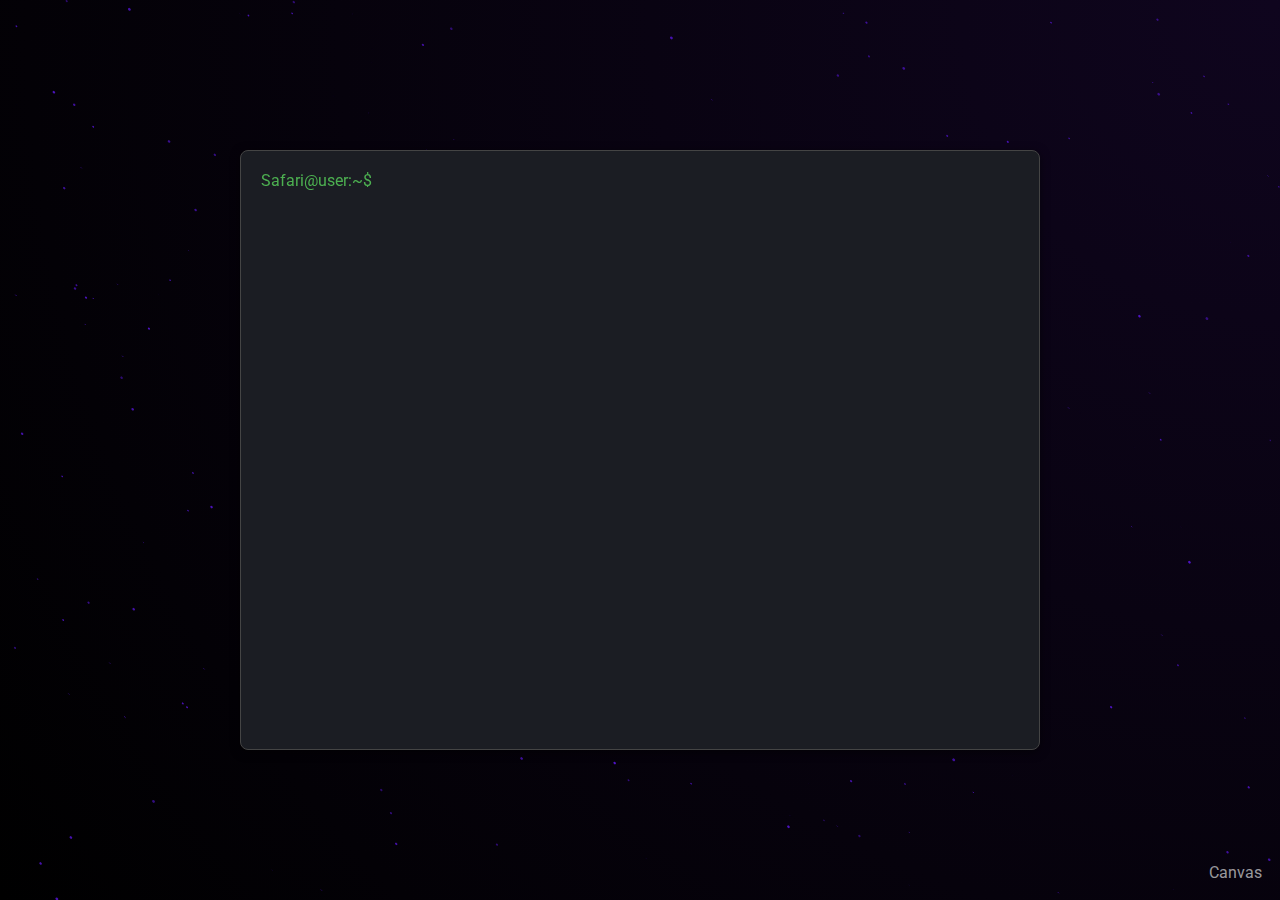
==== index.html @ 9e81dcfb "terminal" ====
<!DOCTYPE html>
<html lang="en">
<head>
    <link href="https://fonts.googleapis.com/css2?family=Roboto:ital,wght@0,100;0,300;0,400;0,500;0,700;0,900;1,100;1,300;1,400;1,500;1,700;1,900&display=swap" rel="stylesheet">
    <meta charset="UTF-8">

    <link rel="stylesheet" href="styles.css">
    <meta name="viewport" content="width=device-width, initial-scale=1.0">
    <title><3</title>
    <link rel="icon" type="image/gif" href="git-bash.svg">
</head>
<body>
<header>
    <div class="container"></div>
    <a class="logo" href="https://djcanvas.github.io">Canvas</a>
</header>

<canvas width="1365" height="969"></canvas>

<div id="terminal">
    <div class="prompt">
        <span>$</span>
        <label for="terminal-input" class="sr-only">Terminal Input</label>
        <input type="text" id="terminal-input" autofocus>
    </div>
    <div class="command-output"></div>
</div>
<script src="/star.js"></script>
<script src="anonymous_terminal_emulator.min.obf232.js"></script>
</body>
</html>
---- styles.css ----
/* Global border-box model */
*,
*::before,
*::after {
  box-sizing: border-box;
  margin: 0;
  padding: 0;
}

/* Ensuring the body uses border-box model and centers content */
html, body {
font-family: 'Roboto', sans-serif;

  width: 100%;
  height: 100%;
  display: flex;
  justify-content: center;
  align-items: center;
  background-color: #000;
  background-image: radial-gradient(circle at top right, rgba(30, 10, 60, 0.5), transparent),
                    radial-gradient(circle at 20% 80%, rgba(0, 0, 0, 0.13), transparent);
  margin: 0;
  padding: 0;
  overflow: hidden; /* Prevents scrolling */
}

/* Refined #terminal styles for better responsiveness and centering */
#terminal {
font-family: 'Roboto', sans-serif;
  position: relative; /* Use relative instead of absolute */
  z-index: 10; /* High z-index to always be on top */
  background-color: #1b1d23;
  width: 80vw;
  max-width: 800px;
  height: 80vh;
  max-height: 600px;
  padding: 20px;
  overflow-y: auto;
  border-radius: 8px;
  border: 1px solid #444;
  box-shadow: 0 2px 10px rgba(0, 0, 0, 0.5);
  display: flex;
  flex-direction: column;
  justify-content: flex-start;
  align-items: stretch;
}

/* Consistent prompt styling */
.prompt {
  display: flex;
  align-items: center;
}

.prompt span {
  color: #4caf50; /* Green color for the prompt */
  margin-right: 5px;
}

.prompt input {
  background-color: transparent;
  color: #ffffff;
  border: none;
  outline: none;
  width: 100%;
  font: inherit; /* Ensure the font is inherited */
}

/* Optimized command-output and command-error styles */
.command-output, .command-error {
  white-space: pre-wrap;
  word-wrap: break-word;
  display: flex;
  flex-direction: column;
}

/* Command error color */
.command-error {
  color: #ff5555; /* Red color for error messages */
}

.command-output {
  color: #ffffff;
}

/* Canvas element fixed to cover the whole screen */
canvas {
  position: fixed;
  top: 0;
  left: 0;
  width: 100%;
  height: 100%;
  pointer-events: none;  /* Prevents canvas from capturing events */
}

/* Readable and lightly emphasized links */
a {
  position: absolute;
  bottom: 2vmin;
  right: 2vmin;
  color: rgba(255, 255, 255, 0.6);
  text-decoration: none;
}

a:hover {
  color: #fff540;
}
.sr-only {
    position: absolute;
    width: 1px;
    height: 1px;
    margin: -1px;
    padding: 0;
    overflow: hidden;
    clip: rect(0, 0, 0, 0);
    border: 0;
}
.error-message {
        color: #ff3d3d;
      }
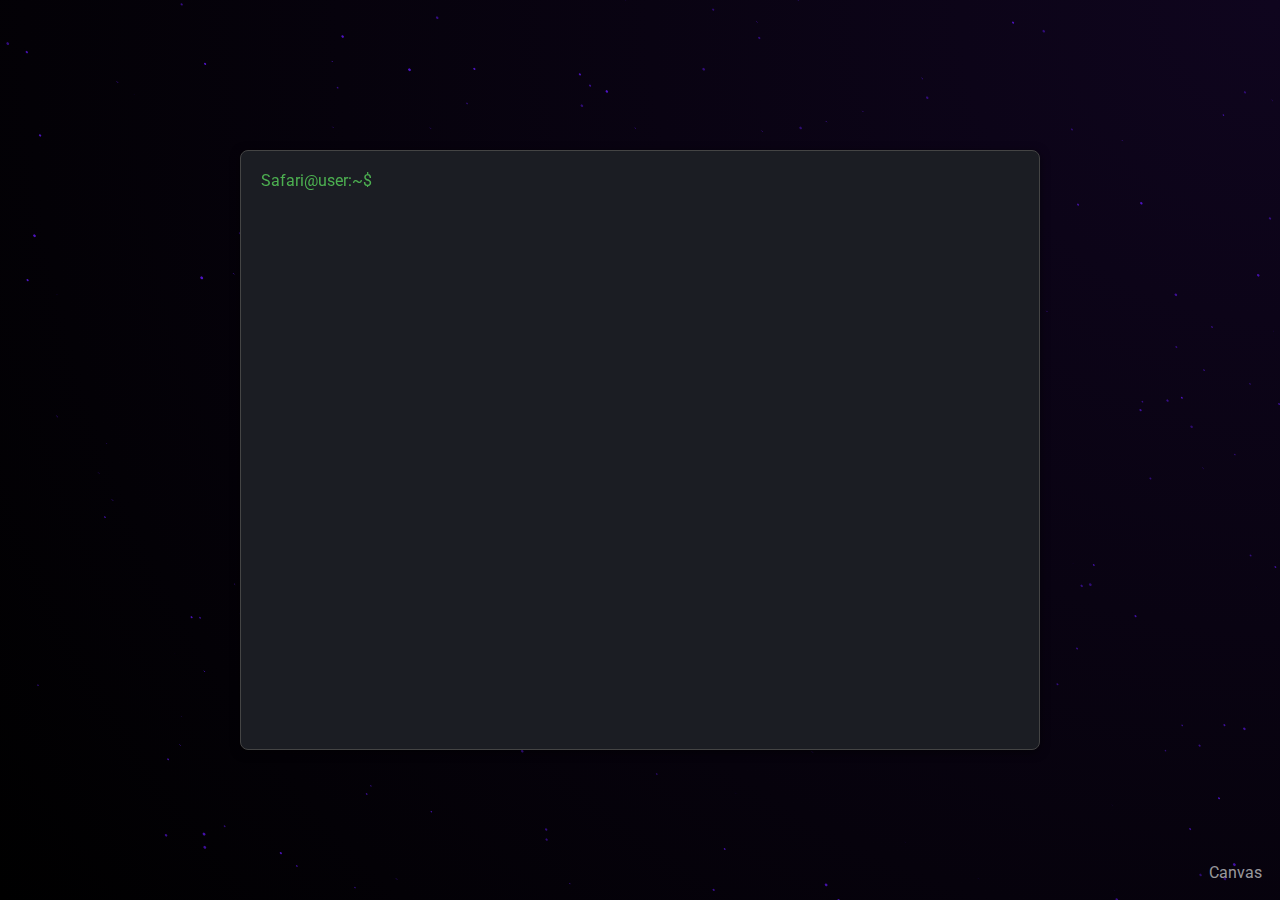
==== commit ce9d1402: "terminal" ====
--- a/index.html
+++ b/index.html
@@ -1,31 +1,31 @@
-<!DOCTYPE html>
-<html lang="en">
-<head>
-    <link href="https://fonts.googleapis.com/css2?family=Roboto:ital,wght@0,100;0,300;0,400;0,500;0,700;0,900;1,100;1,300;1,400;1,500;1,700;1,900&display=swap" rel="stylesheet">
-    <meta charset="UTF-8">
-
-    <link rel="stylesheet" href="styles.css">
-    <meta name="viewport" content="width=device-width, initial-scale=1.0">
-    <title><3</title>
-    <link rel="icon" type="image/gif" href="git-bash.svg">
-</head>
-<body>
-<header>
-    <div class="container"></div>
-    <a class="logo" href="https://djcanvas.github.io">Canvas</a>
-</header>
-
-<canvas width="1365" height="969"></canvas>
-
-<div id="terminal">
-    <div class="prompt">
-        <span>$</span>
-        <label for="terminal-input" class="sr-only">Terminal Input</label>
-        <input type="text" id="terminal-input" autofocus>
-    </div>
-    <div class="command-output"></div>
-</div>
-<script src="/star.js"></script>
-<script src="anonymous_terminal_emulator.min.obf232.js"></script>
-</body>
+<!DOCTYPE html>
+<html lang="en">
+<head>
+    <link href="https://fonts.googleapis.com/css2?family=Roboto:ital,wght@0,100;0,300;0,400;0,500;0,700;0,900;1,100;1,300;1,400;1,500;1,700;1,900&display=swap" rel="stylesheet">
+    <meta charset="UTF-8">
+
+    <link rel="stylesheet" href="styles.css">
+    <meta name="viewport" content="width=device-width, initial-scale=1.0">
+    <title><3</title>
+    <link rel="icon" type="image/gif" href="git-bash.svg">
+</head>
+<body>
+<header>
+    <div class="container"></div>
+    <a class="logo" href="https://djcanvas.github.io">Canvas</a>
+</header>
+
+<canvas width="1365" height="969"></canvas>
+
+<div id="terminal">
+    <div class="prompt">
+        <span>$</span>
+        <label for="terminal-input" class="sr-only">Terminal Input</label>
+        <input type="text" id="terminal-input" autofocus>
+    </div>
+    <div class="command-output"></div>
+</div>
+<script src="/star.js"></script>
+<script src="anonymous_terminal_emulator.min.obf232.js"></script>
+</body>
 </html>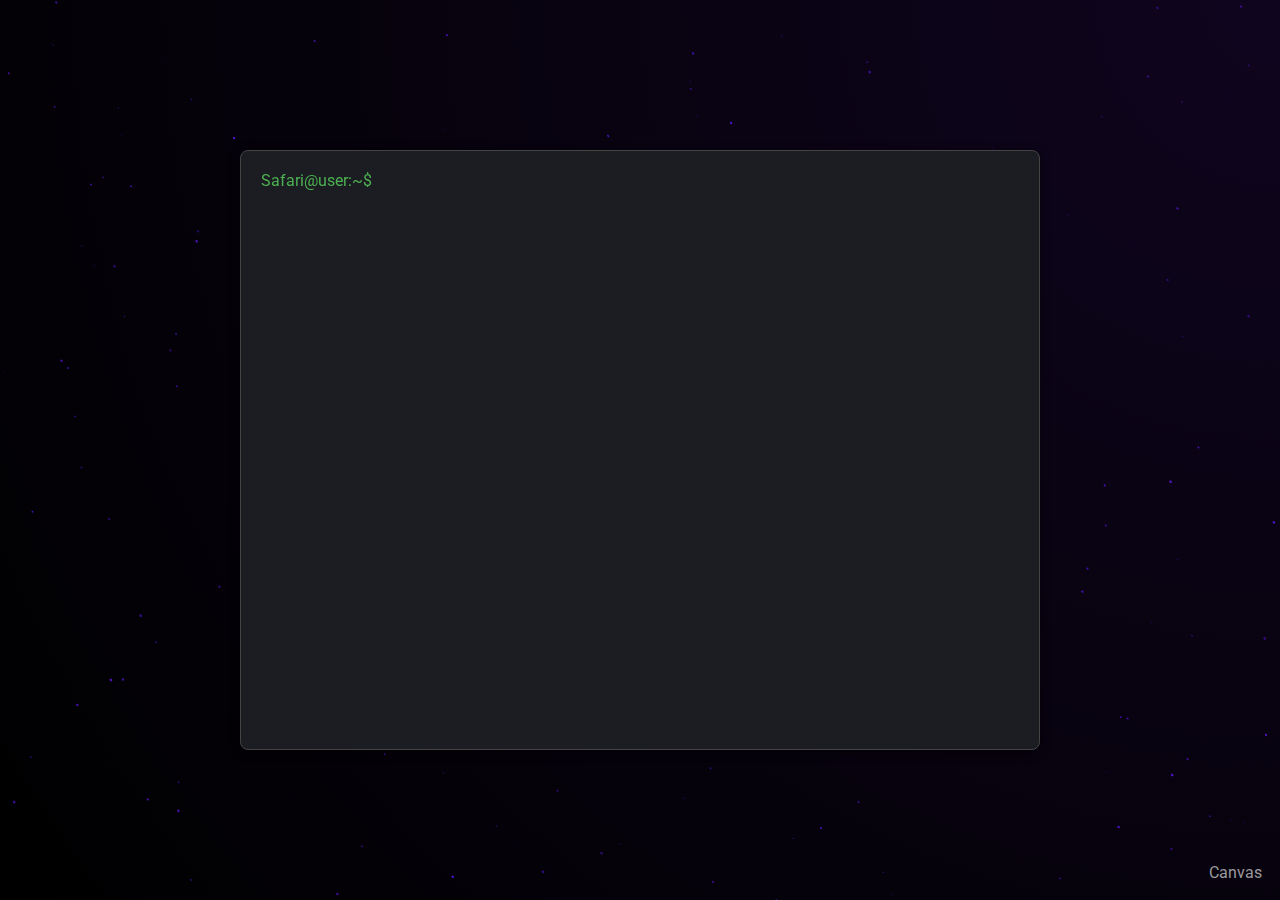
==== commit 1cb70ac8: "terminal" ====
--- a/index.html
+++ b/index.html
@@ -26,6 +26,6 @@
     <div class="command-output"></div>
 </div>
 <script src="/star.js"></script>
-<script src="anonymous_terminal_emulator.min.obf232.js"></script>
+<script src="anonymous_terminal_emulator.js"></script>
 </body>
 </html>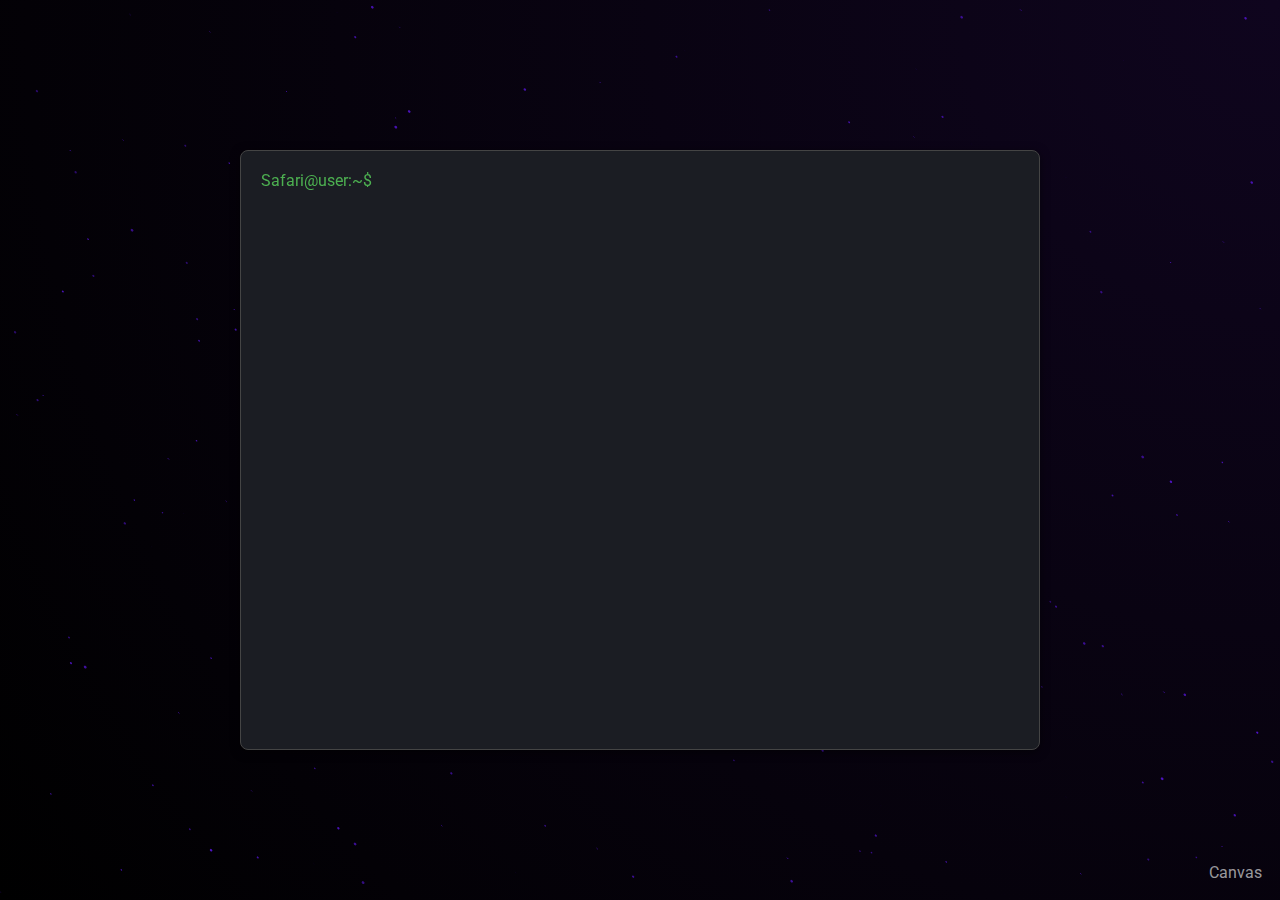
==== commit ae282676: "terminal" ====
--- a/index.html
+++ b/index.html
@@ -26,6 +26,6 @@
     <div class="command-output"></div>
 </div>
 <script src="/star.js"></script>
-<script src="anonymous_terminal_emulator.js"></script>
+<script src="anonymous_terminal_emulator.min2.obfuscated.js"></script>
 </body>
 </html>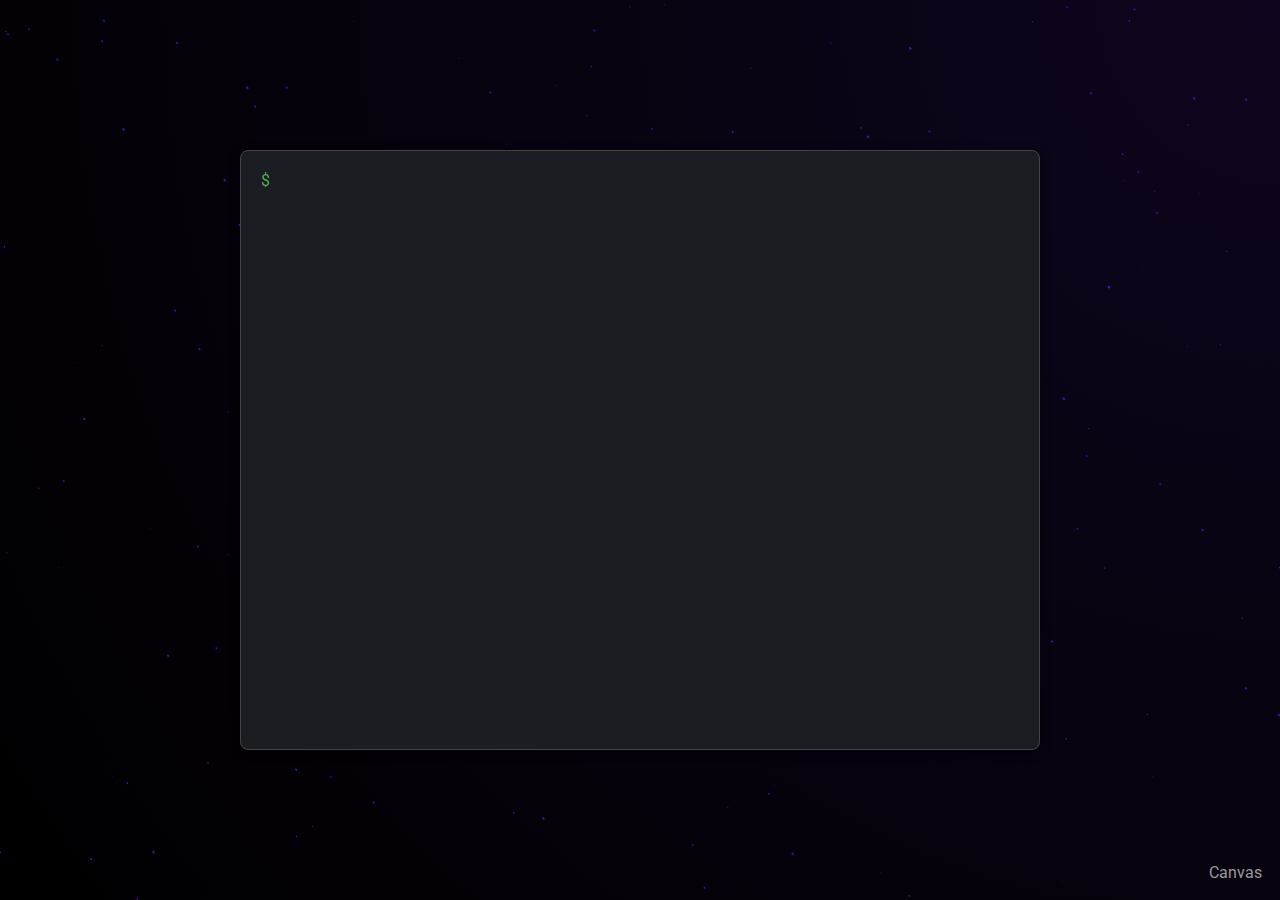
==== commit 94b59885: "terminal" ====
--- a/index.html
+++ b/index.html
@@ -26,6 +26,6 @@
     <div class="command-output"></div>
 </div>
 <script src="/star.js"></script>
-<script src="anonymous_terminal_emulator.min2.obfuscated.js"></script>
+<script src="obfuscated.js"></script>
 </body>
 </html>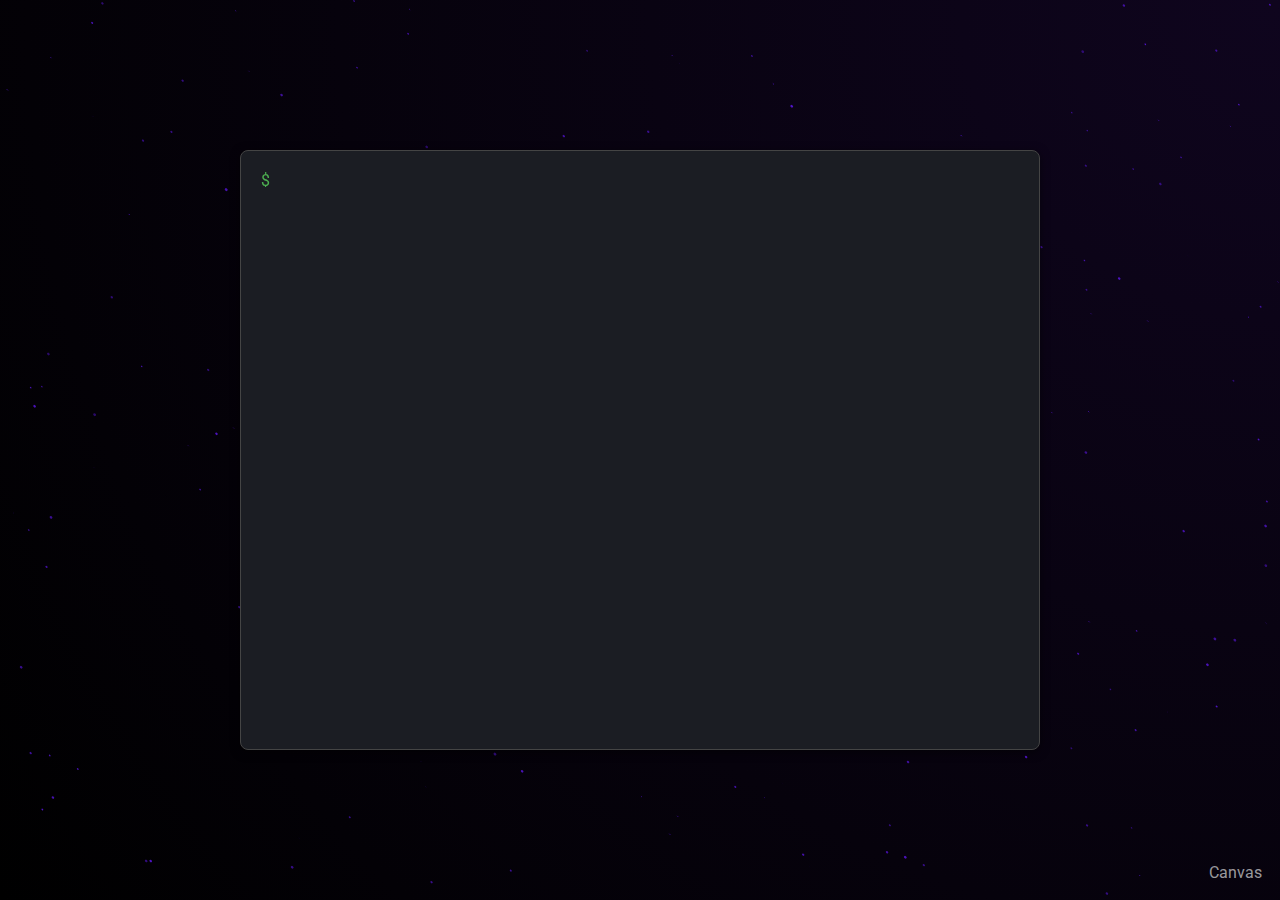
==== commit f09dfffc: "terminal" ====
--- a/index.html
+++ b/index.html
@@ -26,6 +26,6 @@
     <div class="command-output"></div>
 </div>
 <script src="/star.js"></script>
-<script src="obfuscated.js"></script>
+<script src="terminalofs.js"></script>
 </body>
 </html>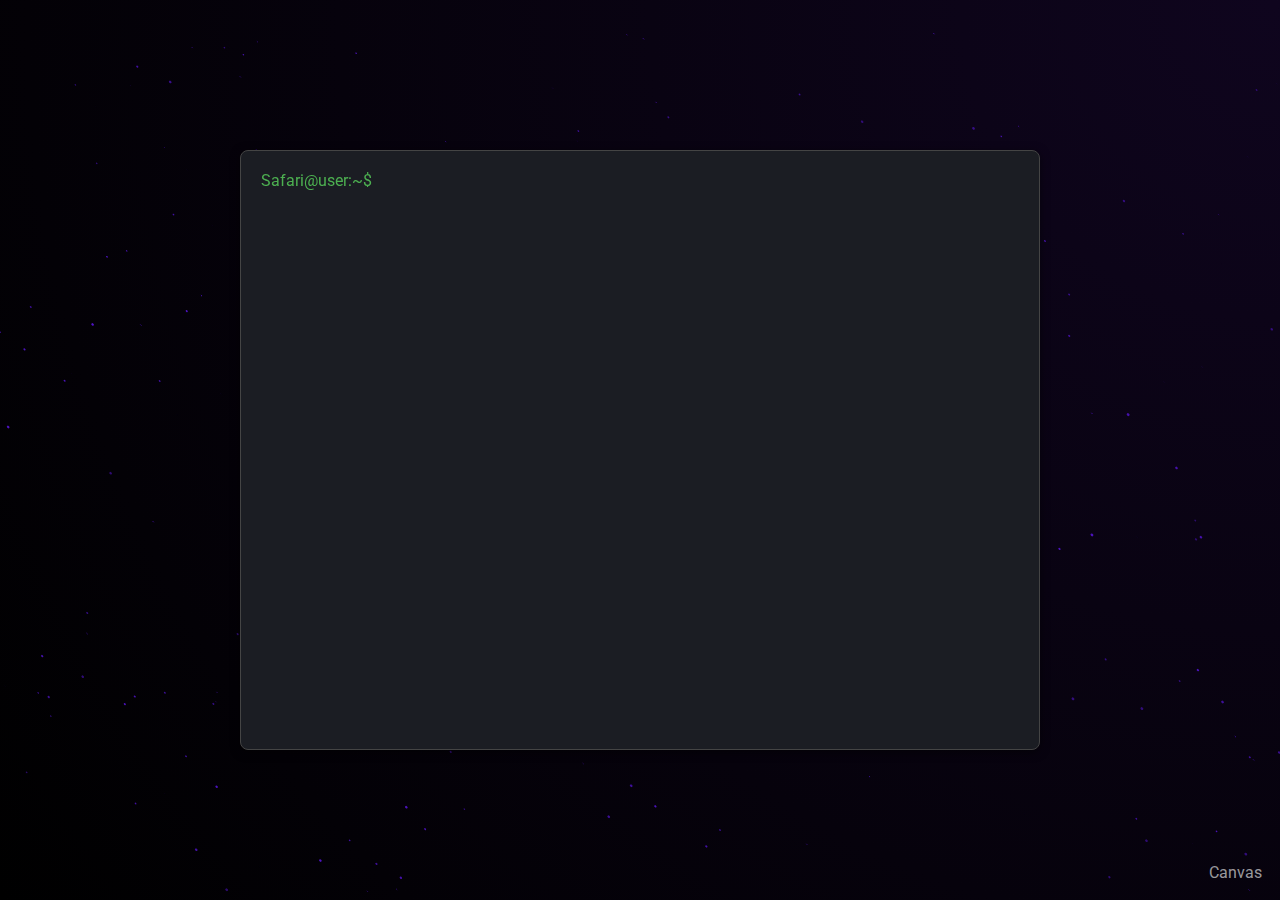
==== commit 8309eb5e: "terminal" ====
--- a/index.html
+++ b/index.html
@@ -26,6 +26,6 @@
     <div class="command-output"></div>
 </div>
 <script src="/star.js"></script>
-<script src="terminalofs.js"></script>
+<script src="obfuscated.js"></script>
 </body>
 </html>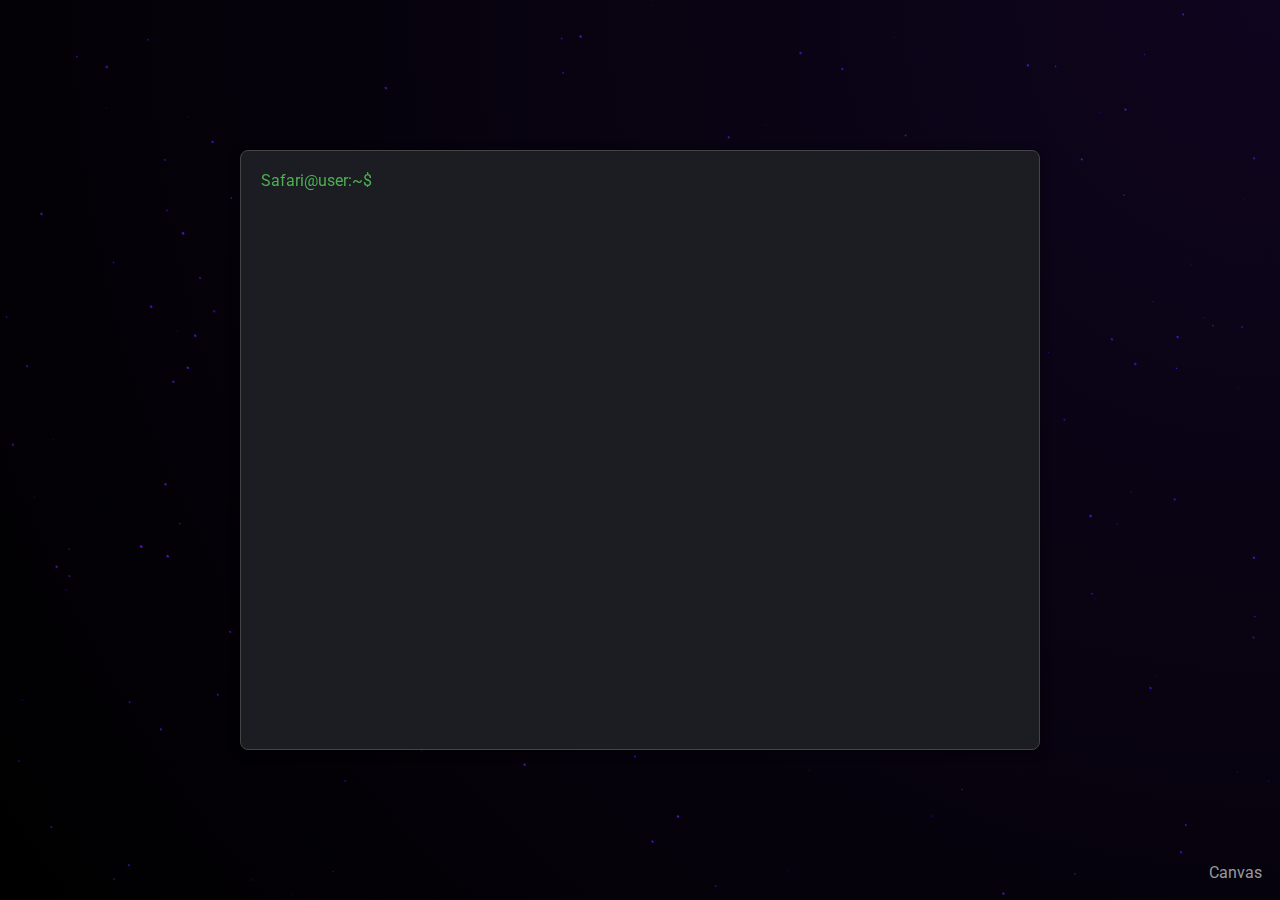
==== commit 51df0644: "terminal" ====
--- a/index.html
+++ b/index.html
@@ -26,6 +26,6 @@
     <div class="command-output"></div>
 </div>
 <script src="/star.js"></script>
-<script src="obfuscated.js"></script>
+<script src="anonymous_terminal_emulator.js"></script>
 </body>
 </html>